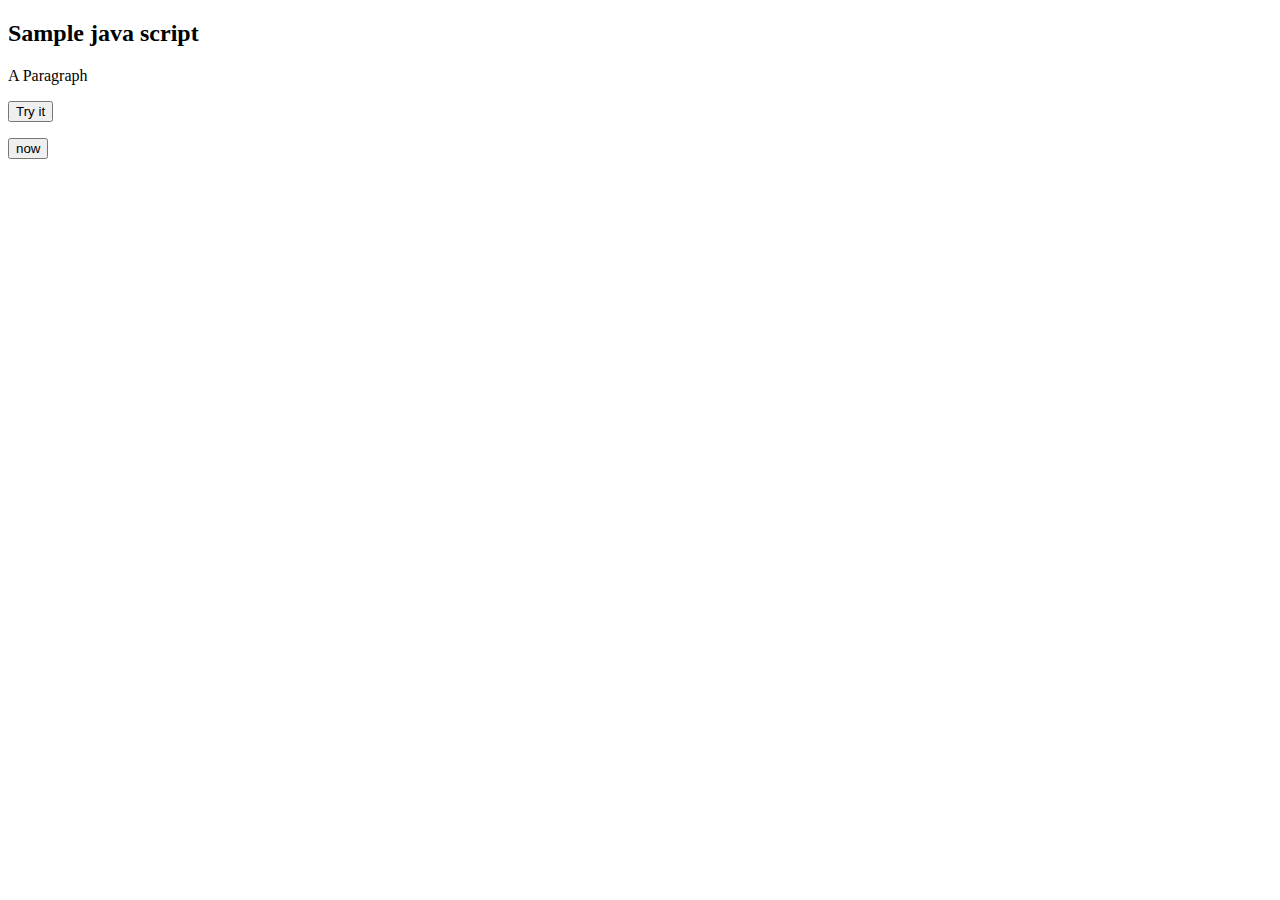
==== apnacollege/index.html @ e344b6f7 "Second commit" ====
<!DOCTYPE html>
<html lang="en">
<head>
    <meta charset="UTF-8">
    <meta name="viewport" content="width=device-width, initial-scale=1.0">
    <title>Document</title>
<script src="/first.js"></script>

</head>
<body>
<h2 id="hq" >Sample java script</h2>
<!-- <button type="button" onclick="hchange()">lets go</button> -->
    <p id="demo"> A Paragraph</p>
    <button type="button" onclick="myFunction()">Try it</button>

    <p id="pok"></p>

    <button type="button" onclick="document.write(5+7)">now</button>

    <!-- <button type="button" onclick="window.print()">Printme </button> -->
        <p id="np"></p>
    <script>

      //  let n =   3 + 2 + "5";
    //document.getElementById("pok").innerHTML = n;
        

    // let carName = "Volvo" ;
    // document.getElementById("pok").innerHTML = carName;
                                                                                                                        
        //function print(){
            // document.getElementById("print")
        //}
        
        // document.getElementById("pok").innerHTML= 5+5;
        // document.write(5+6);
        // window.alert("This is trial alert box");
        // alert(9+3);

//        const cars = ["saab","Volvo","BMW"];
//
//cars[0] = "Toyota";
//
//cars.push("Ausi");
// document.getElementById("np").innerHTML = cars;
// let p =10;
// p +=5; 
// let text1 = '7';
// let text2 = '3';
// let result = text1 > text2;  

//let t = 'What a very ';
//t +='nice day ';
//document.getElementById("np").innerHTML = t; 
//
    </script>
</body>


</html>
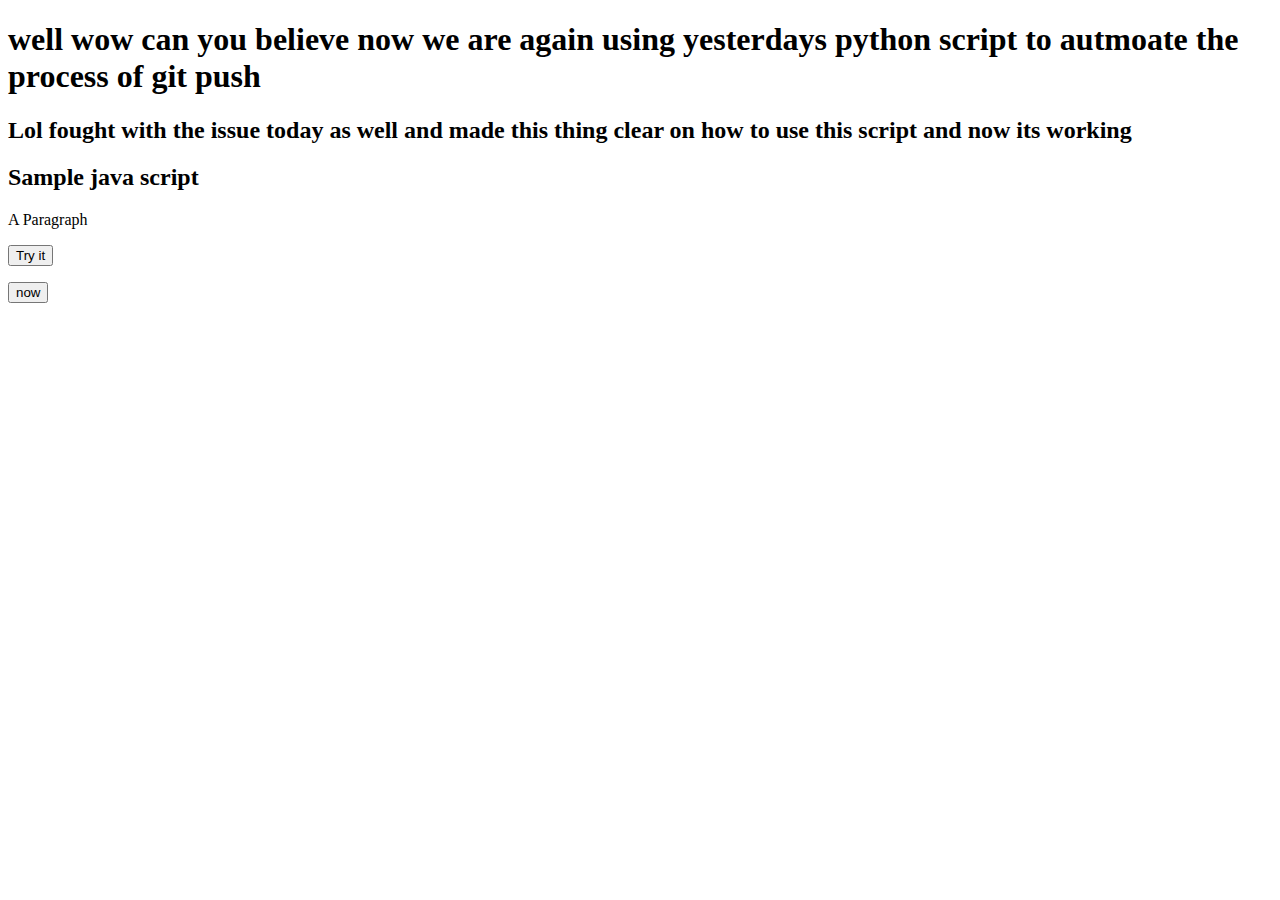
==== commit 752d0965: "Automatic commit" ====
--- a/apnacollege/index.html
+++ b/apnacollege/index.html
@@ -8,6 +8,8 @@
 
 </head>
 <body>
+    <h1 id="h1">well wow can you believe now we are again using yesterdays python script to autmoate the process of git push</h1>
+    <h2 id="mess">Lol fought with the issue today as well and made this thing clear on how to use this script and now its working</h2>
 <h2 id="hq" >Sample java script</h2>
 <!-- <button type="button" onclick="hchange()">lets go</button> -->
     <p id="demo"> A Paragraph</p>
@@ -27,7 +29,7 @@
 
     // let carName = "Volvo" ;
     // document.getElementById("pok").innerHTML = carName;
-                                                                                                                        
+
         //function print(){
             // document.getElementById("print")
         //}
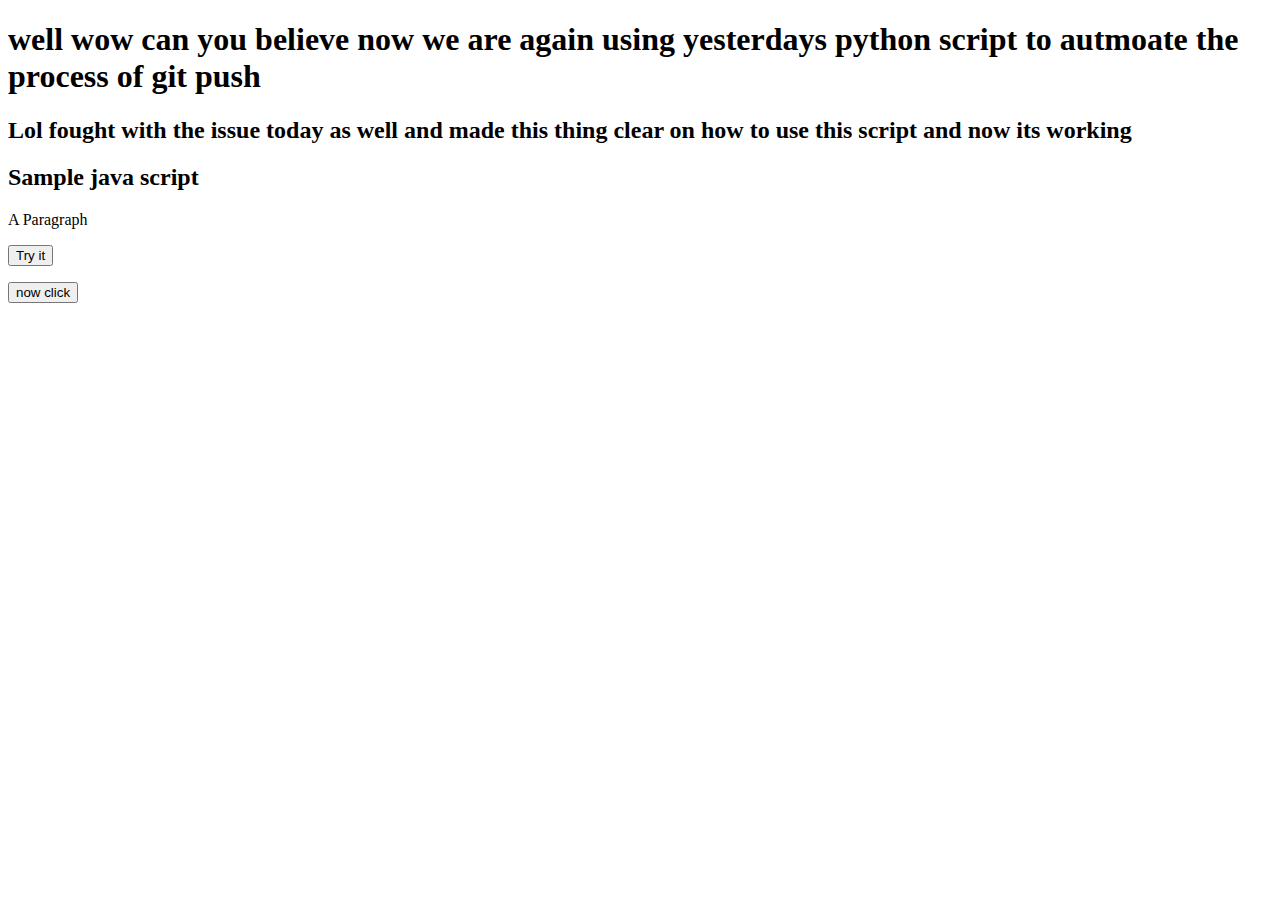
==== commit 7a6734b0: "one comment" ====
--- a/apnacollege/index.html
+++ b/apnacollege/index.html
@@ -17,7 +17,7 @@
 
     <p id="pok"></p>
 
-    <button type="button" onclick="document.write(5+7)">now</button>
+    <button type="button" onclick="document.write(5+7)">now click</button>
 
     <!-- <button type="button" onclick="window.print()">Printme </button> -->
         <p id="np"></p>
